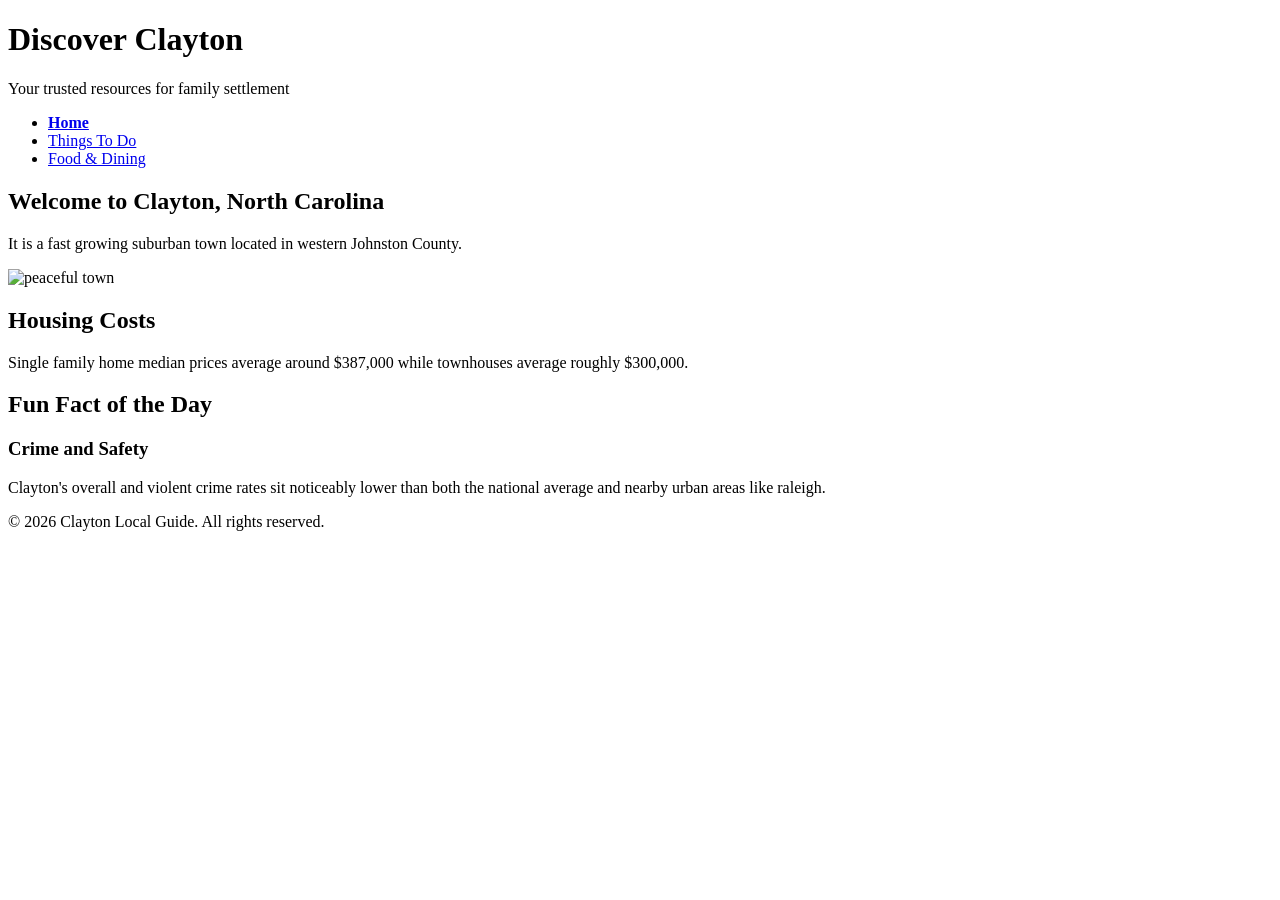
==== index.html @ 375e0921 "final project" ====
<!doctype html>
<html lang="en">
  <head>
    <meta charset="UTF-8" />
    <meta name="viewport" content="width=!, initial-scale=1.0" />
    <link rel="stylesheet" href="css/styles.css" />
    <title>Explore Clayton | Local Guide</title>
  </head>
  <body>
    <header>
      <h1>Discover Clayton</h1>
      <p>Your trusted resources for family settlement</p>
      <nav>
        <ul>
          <li>
            <a href="index.html"><strong>Home</strong></a>
          </li>
          <li><a href="page2.html">Things To Do</a></li>
          <li><a href="page3.html">Food & Dining</a></li>
        </ul>
      </nav>
    </header>

    <main>
      <section>
        <h2>Welcome to Clayton, North Carolina</h2>
        <p>
          It is a fast growing suburban town located in western Johnston County.
        </p>
        <img src="images/town.jpg" alt="peaceful town" class="styled-image" />
      </section>

      <section>
        <h2>Housing Costs</h2>
        <p>
          Single family home median prices average around $387,000 while
          townhouses average roughly $300,000.
        </p>
      </section>

      <section>
        <h2>Fun Fact of the Day</h2>
        <article>
          <h3>Crime and Safety</h3>
          <p>
            Clayton's overall and violent crime rates sit noticeably lower than
            both the national average and nearby urban areas like raleigh.
          </p>
        </article>
      </section>
    </main>

    <footer>
      <p>&copy; 2026 Clayton Local Guide. All rights reserved.</p>
    </footer>
  </body>
</html>
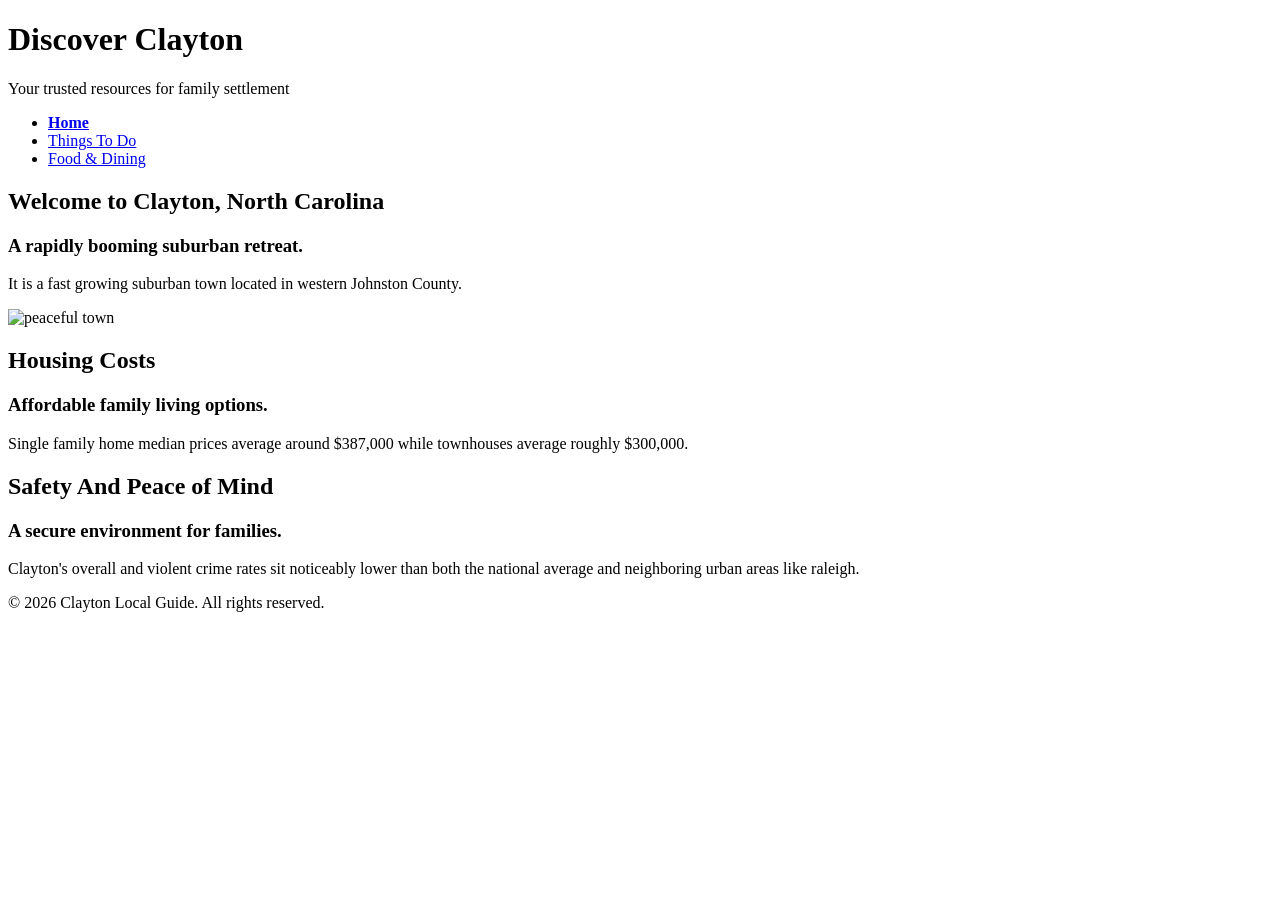
==== commit c75be818: "Update index.html" ====
--- a/index.html
+++ b/index.html
@@ -24,6 +24,7 @@
     <main>
       <section>
         <h2>Welcome to Clayton, North Carolina</h2>
+        <h3>A rapidly booming suburban retreat.</h3>
         <p>
           It is a fast growing suburban town located in western Johnston County.
         </p>
@@ -32,6 +33,7 @@
 
       <section>
         <h2>Housing Costs</h2>
+        <h3>Affordable family living options.</h3>
         <p>
           Single family home median prices average around $387,000 while
           townhouses average roughly $300,000.
@@ -39,12 +41,12 @@
       </section>
 
       <section>
-        <h2>Fun Fact of the Day</h2>
+        <h2>Safety And Peace of Mind</h2>
         <article>
-          <h3>Crime and Safety</h3>
+          <h3>A secure environment for families.</h3>
           <p>
             Clayton's overall and violent crime rates sit noticeably lower than
-            both the national average and nearby urban areas like raleigh.
+            both the national average and neighboring urban areas like raleigh.
           </p>
         </article>
       </section>
